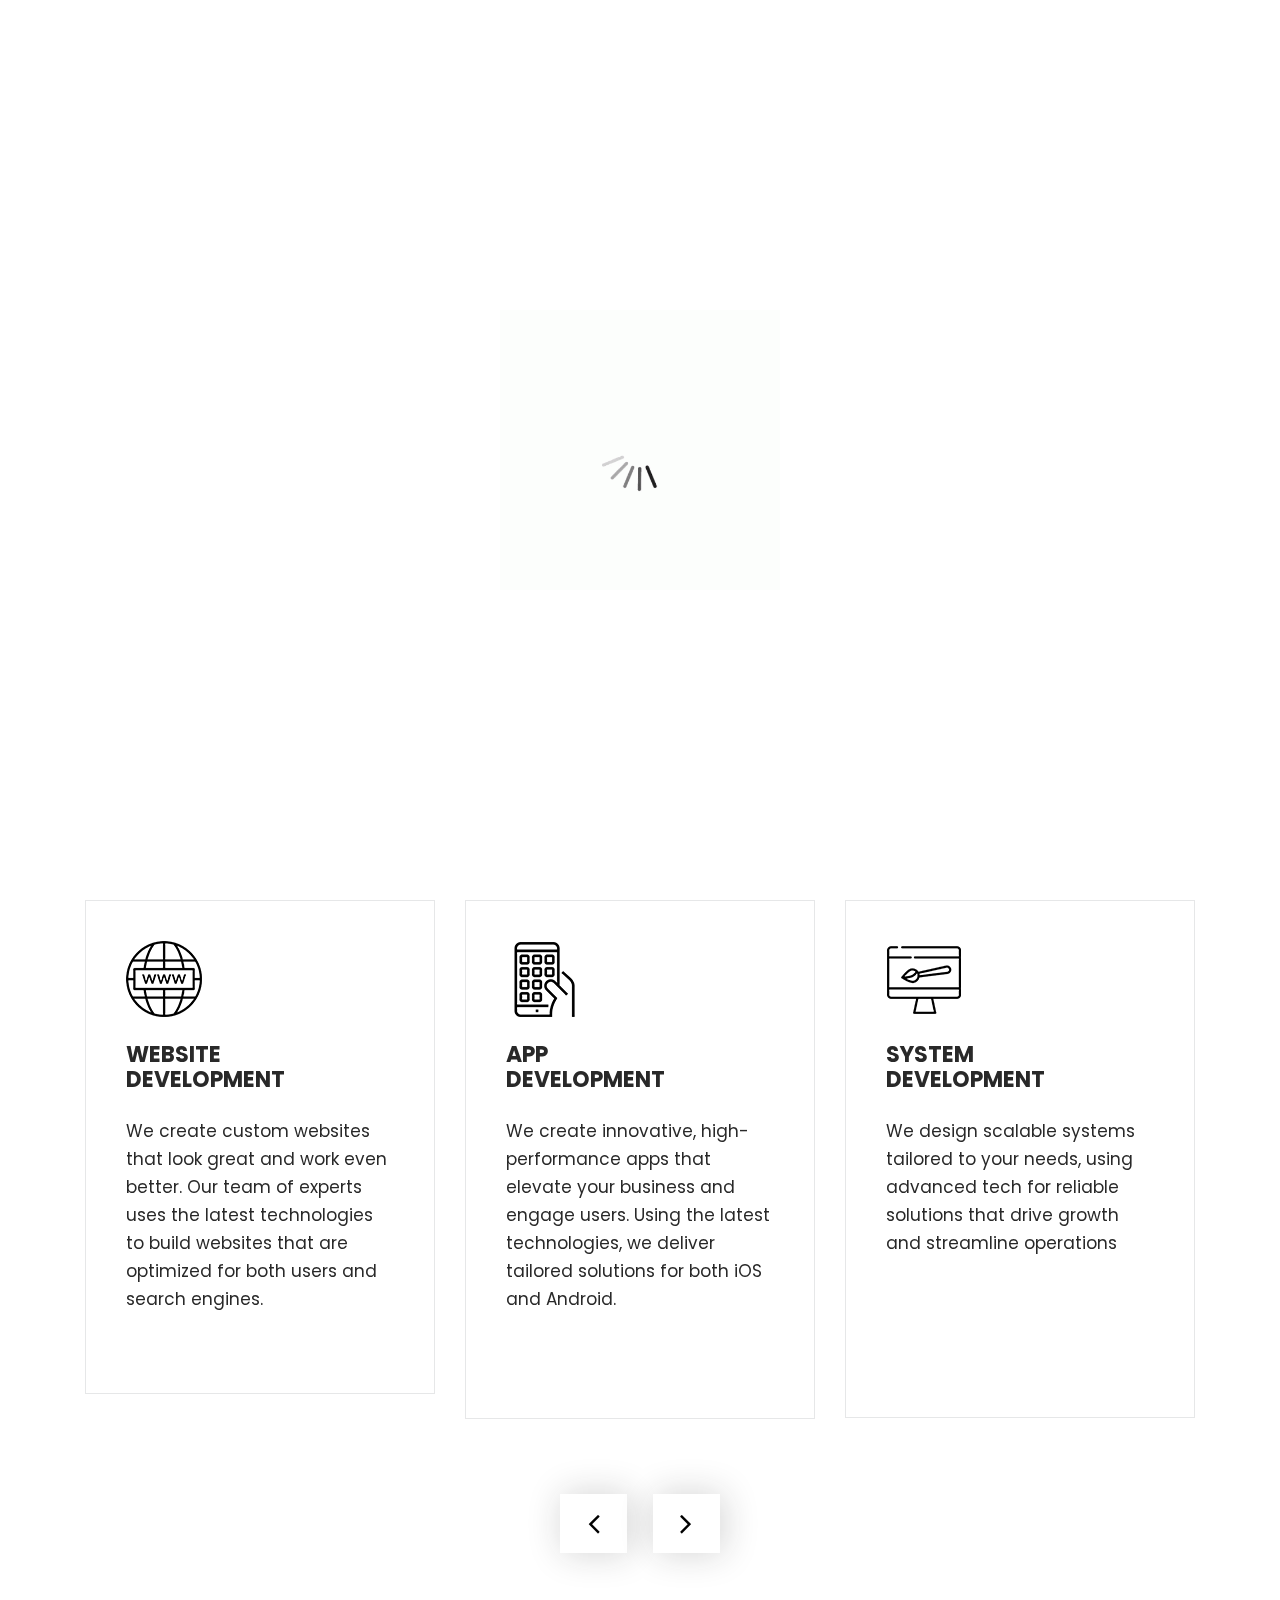
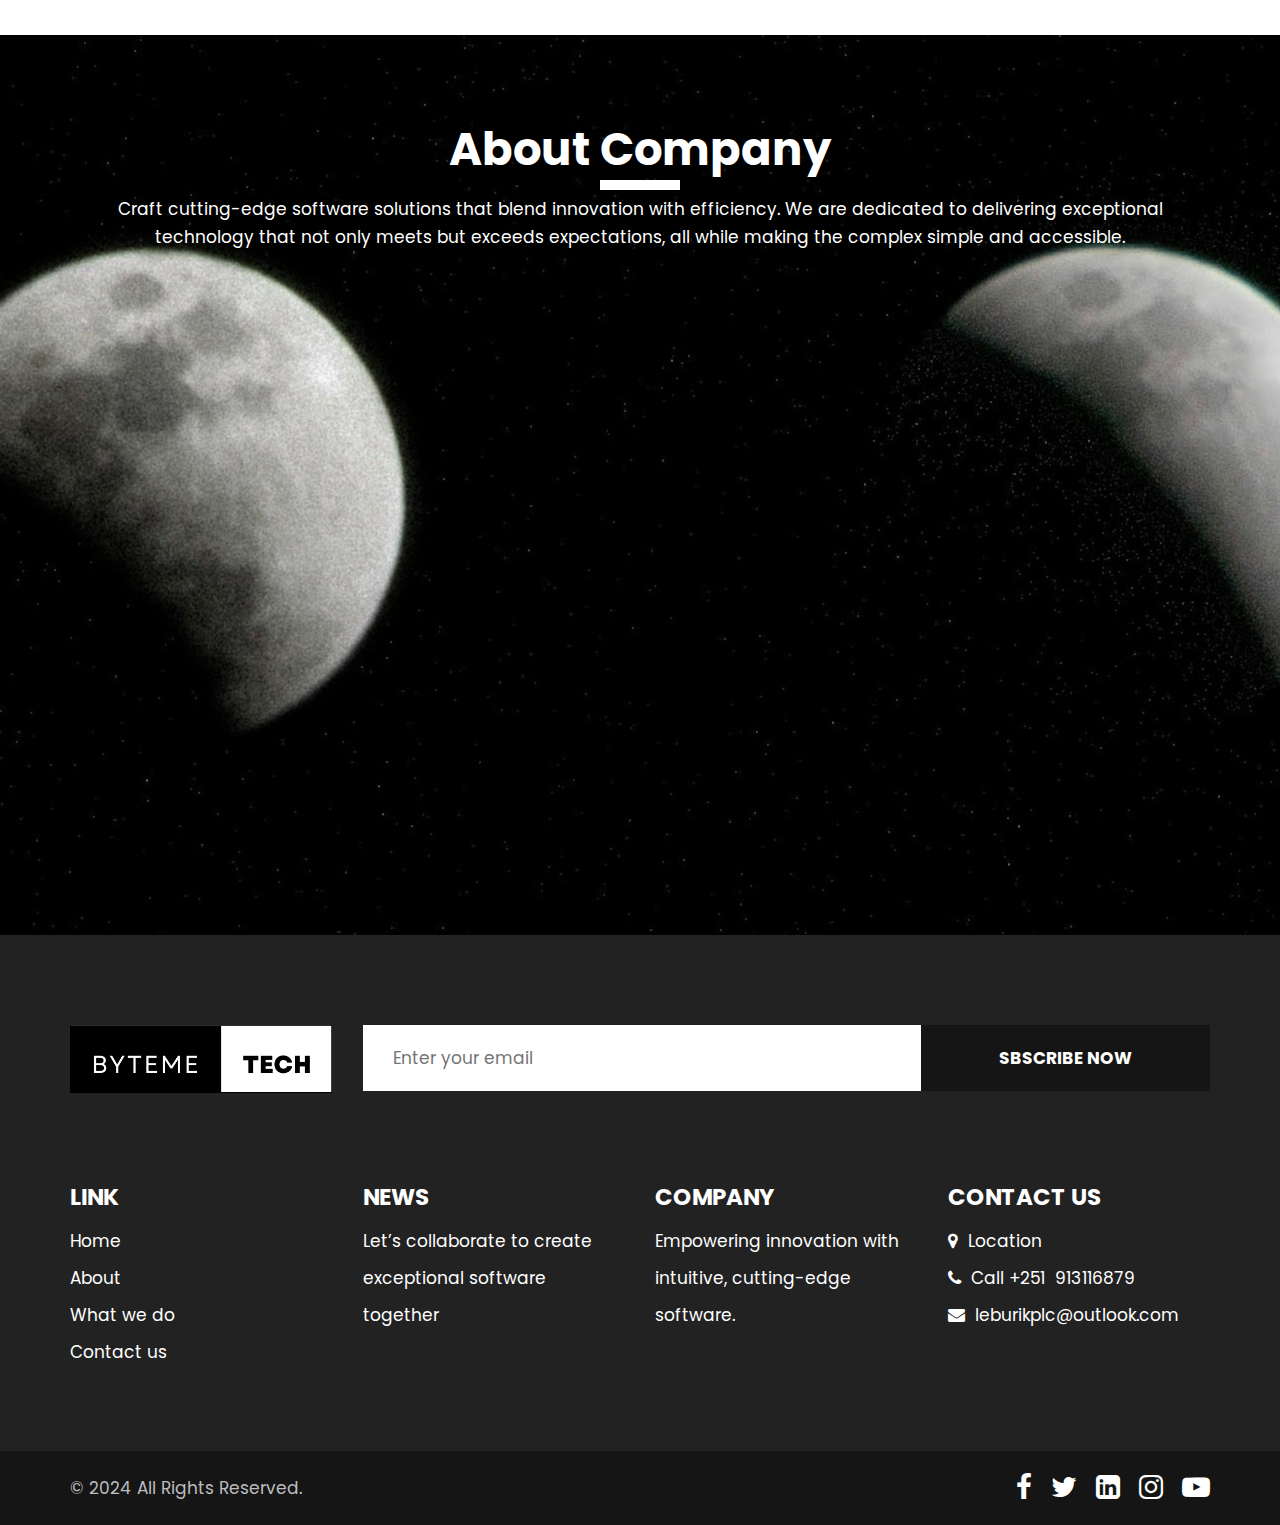
==== index.html @ c37a17d7 "first commit" ====
<!DOCTYPE html>
<html lang="en">
  <head>
    <!-- basic -->
    <meta charset="utf-8" />
    <meta http-equiv="X-UA-Compatible" content="IE=edge" />
    <!-- mobile metas -->
    <meta name="viewport" content="width=device-width, initial-scale=1" />
    <meta name="viewport" content="initial-scale=1, maximum-scale=1" />
    <!-- site metas -->
    <title>hightech</title>
    <meta name="keywords" content="" />
    <meta name="description" content="" />
    <meta name="author" content="" />
    <!-- bootstrap css -->
    <link rel="stylesheet" href="css/bootstrap.min.css" />
    <!-- style css -->
    <link rel="stylesheet" href="css/style.css" />
    <!-- responsive-->
    <link rel="stylesheet" href="css/responsive.css" />
    <!-- awesome fontfamily -->
    <link
      rel="stylesheet"
      href="https://cdnjs.cloudflare.com/ajax/libs/font-awesome/4.7.0/css/font-awesome.min.css"
    />
    <!--[if lt IE 9]>
      <script src="https://oss.maxcdn.com/html5shiv/3.7.3/html5shiv.min.js"></script>
      <script src="https://oss.maxcdn.com/respond/1.4.2/respond.min.js"></script
    ><![endif]-->
  </head>
  <!-- body -->
  <body class="main-layout">
    <!-- loader  -->
    <div class="loader_bg">
      <div class="loader"><img src="images/loading.gif" alt="" /></div>
    </div>
    <!-- end loader -->
    <!-- header -->
    <header>
      <div class="header">
        <div class="container-fluid">
          <div class="row d_flex">
            <div class="col-md-2 col-sm-3 col logo_section">
              <div class="full">
                <div class="center-desk">
                  <div class="logo">
                    <a href="index.html"
                      ><img src="images/ByteME1.png" alt="#"
                    /></a>
                  </div>
                </div>
              </div>
            </div>
            <div class="col-md-8 col-sm-9">
              <nav class="navigation navbar navbar-expand-md navbar-dark">
                <button
                  class="navbar-toggler"
                  type="button"
                  data-toggle="collapse"
                  data-target="#navbarsExample04"
                  aria-controls="navbarsExample04"
                  aria-expanded="false"
                  aria-label="Toggle navigation"
                >
                  <span class="navbar-toggler-icon"></span>
                </button>
                <div class="collapse navbar-collapse" id="navbarsExample04">
                  <ul class="navbar-nav mr-auto">
                    <li class="nav-item active">
                      <a class="nav-link" href="index.html">Home</a>
                    </li>
                    <li class="nav-item">
                      <a class="nav-link" href="about.html">About</a>
                    </li>
                    <li class="nav-item">
                      <a class="nav-link" href="we_do.html">What we do</a>
                    </li>
                    <!-- <li class="nav-item">
                      <a class="nav-link" href="portfolio.html">Portfolio </a>
                    </li> -->
                    <li class="nav-item">
                      <a class="nav-link" href="contact.html">Contact Us</a>
                    </li>
                  </ul>
                </div>
              </nav>
            </div>
            <div class="col-md-2 d_none">
              <ul class="email text_align_right">
                <li>
                  <a href="Javascript:void(0)">
                    <i
                      class="fa fa-search"
                      style="cursor: pointer"
                      aria-hidden="true"
                    >
                    </i
                  ></a>
                </li>
              </ul>
            </div>
          </div>
        </div>
      </div>
    </header>
    <!-- end header -->
    <!-- start slider section -->
    <div id="top_section" class="banner_main">
      <div class="container">
        <div class="row">
          <div class="col-md-12">
            <div id="myCarousel" class="carousel slide" data-ride="carousel">
              <ol class="carousel-indicators">
                <li
                  data-target="#myCarousel"
                  data-slide-to="0"
                  class="active"
                ></li>
                <li data-target="#myCarousel" data-slide-to="1"></li>
                <li data-target="#myCarousel" data-slide-to="2"></li>
              </ol>

              <div class="carousel-inner">
                <div class="carousel-item active">
                  <div class="container-fluid">
                    <div class="carousel-caption relative">
                      <div class="bluid">
                        <h1>Craft<br />Deploy Succeed</h1>
                        <p>
                          Unlocking Boundless Opportunities Through Cutting-Edge
                          Technology Solutions
                          <br />Empowering Businesses to Thrive in the Digital
                          Transformation Era
                        </p>
                        <a class="read_more" href="about.html">About Company </a
                        ><a class="read_more" href="contact.html">Contact </a>
                      </div>
                    </div>
                  </div>
                </div>

                <div class="carousel-item">
                  <div class="container-fluid">
                    <div class="carousel-caption relative">
                      <div class="bluid">
                        <h1>System <br />Solutions</h1>
                        <p>
                          Transform complex challenges into streamlined
                          processes
                          <br />
                        </p>
                        <a class="read_more" href="about.html">About Company </a
                        ><a class="read_more" href="contact.html">Contact </a>
                      </div>
                    </div>
                  </div>
                </div>

                <div class="carousel-item">
                  <div class="container-fluid">
                    <div class="carousel-caption relative">
                      <div class="bluid">
                        <h1>Innovative <br />Tech Experience</h1>
                        <p>
                          Redefines the boundaries of technology with
                          <br />
                          Innovative Tech Experience
                        </p>
                        <a class="read_more" href="about.html">About Company </a
                        ><a class="read_more" href="contact.html">Contact </a>
                      </div>
                    </div>
                  </div>
                </div>
              </div>

              <a
                class="carousel-control-prev"
                href="#myCarousel"
                role="button"
                data-slide="prev"
              >
                <i class="fa fa-angle-left" aria-hidden="true"></i>
                <span class="sr-only">Previous</span>
              </a>
              <a
                class="carousel-control-next"
                href="#myCarousel"
                role="button"
                data-slide="next"
              >
                <i class="fa fa-angle-right" aria-hidden="true"></i>
                <span class="sr-only">Next</span>
              </a>
            </div>
          </div>
        </div>
      </div>
    </div>
    <!-- end slider section -->
    <!-- we_do -->
    <div class="we_do">
      <div class="container">
        <div class="row">
          <div class="col-md-12">
            <div class="titlepage text_align_center">
              <h2>What we do</h2>
            </div>
          </div>
        </div>
        <div class="row">
          <div class="col-md-12">
            <div id="we1" class="carousel slide" data-ride="carousel">
              <ol class="carousel-indicators">
                <li data-target="#we1" data-slide-to="0" class="active"></li>
                <li data-target="#we1" data-slide-to="1"></li>
                <li data-target="#we1" data-slide-to="2"></li>
              </ol>
              <div class="carousel-inner">
                <div class="carousel-item active">
                  <div class="container-fluid">
                    <div class="carousel-caption we1_do">
                      <div class="row">
                        <div class="col-md-4">
                          <div id="bo_ho" class="we_box text_align_left">
                            <i><img src="images/we1.png" alt="#" /></i>
                            <h3>website <br />development</h3>
                            <p>
                              We create custom websites that look great and work
                              even better. Our team of experts uses the latest
                              technologies to build websites that are optimized
                              for both users and search engines.
                            </p>
                          </div>
                        </div>
                        <div class="col-md-4">
                          <div id="bo_ho" class="we_box text_align_left">
                            <i><img src="images/we2.png" alt="#" /></i>
                            <h3>App <br />development</h3>
                            <p style="margin-bottom: 25px">
                              We create innovative, high-performance apps that
                              elevate your business and engage users. Using the
                              latest technologies, we deliver tailored solutions
                              for both iOS and Android.
                            </p>
                          </div>
                        </div>
                        <div class="col-md-4">
                          <div id="bo_ho" class="we_box text_align_left">
                            <i><img src="images/we3.png" alt="#" /></i>
                            <h3>System <br />development</h3>
                            <p style="margin-bottom: 80px">
                              We design scalable systems tailored to your needs,
                              using advanced tech for reliable solutions that
                              drive growth and streamline operations
                            </p>
                          </div>
                        </div>
                      </div>
                    </div>
                  </div>
                </div>
                <div class="carousel-item">
                  <div class="container-fluid">
                    <div class="carousel-caption we1_do">
                      <div class="row">
                        <div class="col-md-4">
                          <div id="bo_ho" class="we_box text_align_left">
                            <i><img src="images/we1.png" alt="#" /></i>
                            <h3>website <br />development</h3>
                            <p>
                              We create custom websites that look great and work
                              even better. Our team of experts uses the latest
                              technologies to build websites that are optimized
                              for both users and search engines.
                            </p>
                          </div>
                        </div>
                        <div class="col-md-4">
                          <div id="bo_ho" class="we_box text_align_left">
                            <i><img src="images/we2.png" alt="#" /></i>
                            <h3>App <br />development</h3>
                            <p style="margin-bottom: 25px">
                              We create innovative, high-performance apps that
                              elevate your business and engage users. Using the
                              latest technologies, we deliver tailored solutions
                              for both iOS and Android.
                            </p>
                          </div>
                        </div>
                        <div class="col-md-4">
                          <div id="bo_ho" class="we_box text_align_left">
                            <i><img src="images/we3.png" alt="#" /></i>
                            <h3>System <br />development</h3>
                            <p style="margin-bottom: 80px">
                              We design scalable systems tailored to your needs,
                              using advanced tech for reliable solutions that
                              drive growth and streamline operations
                            </p>
                          </div>
                        </div>
                      </div>
                    </div>
                  </div>
                </div>
              </div>
              <a
                class="carousel-control-prev"
                href="#we1"
                role="button"
                data-slide="prev"
              >
                <i class="fa fa-angle-left" aria-hidden="true"></i>
                <span class="sr-only">Previous</span>
              </a>
              <a
                class="carousel-control-next"
                href="#we1"
                role="button"
                data-slide="next"
              >
                <i class="fa fa-angle-right" aria-hidden="true"></i>
                <span class="sr-only">Next</span>
              </a>
            </div>
          </div>
        </div>
      </div>
    </div>
    <!-- end we_do -->
    <!-- about -->
    <div class="about">
      <div class="container">
        <div class="row">
          <div class="col-md-12">
            <div class="titlepage text_align_center">
              <h2>About Company</h2>
              <p>
                Craft cutting-edge software solutions that blend innovation with
                efficiency. We are dedicated to delivering exceptional
                technology that not only meets but exceeds expectations, all
                while making the complex simple and accessible.
              </p>
            </div>
          </div>
        </div>
      </div>
    </div>
    <!-- end about -->

    <!-- portfolio -->
    <!-- end portfolio -->

    <!-- footer -->
    <footer>
      <div class="footer">
        <div class="container">
          <div class="row">
            <div class="col-md-3">
              <a class="logo_footer" href="index.html"
                ><img src="images/ByteME 2.1.png" alt="#"
              /></a>
            </div>
            <div class="col-md-9">
              <form class="newslatter_form">
                <input
                  class="ente"
                  placeholder="Enter your email"
                  type="text"
                  name="Enter your email"
                />
                <button class="subs_btn">Sbscribe Now</button>
              </form>
            </div>
            <div class="col-md-3 col-sm-6">
              <div class="Informa helpful">
                <h3>Link</h3>
                <ul>
                  <li><a href="index.html">Home</a></li>
                  <li><a href="about.html">About</a></li>
                  <li><a href="we_do.html">What we do</a></li>
                  <!-- <li><a href="portfolio.html">Portfolio</a></li> -->
                  <li><a href="contact.html">Contact us</a></li>
                </ul>
              </div>
            </div>
            <div class="col-md-3 col-sm-6">
              <div class="Informa">
                <h3>News</h3>
                <ul>
                  <li>Let’s collaborate to create</li>
                  <li>exceptional software together</li>
                </ul>
              </div>
            </div>
            <div class="col-md-3 col-sm-6">
              <div class="Informa">
                <h3>company</h3>
                <ul>
                  <li>Empowering innovation with</li>
                  <li>intuitive, cutting-edge software.</li>
                </ul>
              </div>
            </div>
            <div class="col-md-3 col-sm-6">
              <div class="Informa conta">
                <h3>contact Us</h3>
                <ul>
                  <li>
                    <a href="Javascript:void(0)">
                      <i class="fa fa-map-marker" aria-hidden="true"></i>
                      Location
                    </a>
                  </li>
                  <li>
                    <a href="Javascript:void(0)"
                      ><i class="fa fa-phone" aria-hidden="true"></i> Call
                      +251&nbsp; 913116879
                    </a>
                  </li>
                  <li>
                    <a href="Javascript:void(0)">
                      <i class="fa fa-envelope" aria-hidden="true"></i>
                      leburikplc@outlook.com
                    </a>
                  </li>
                </ul>
              </div>
            </div>
          </div>
        </div>
        <div class="copyright text_align_left">
          <div class="container">
            <div class="row d_flex">
              <div class="col-md-6">
                <p>© 2024 All Rights Reserved.</p>
              </div>
              <div class="col-md-6">
                <ul class="social_icon text_align_center">
                  <li>
                    <a href="Javascript:void(0)"
                      ><i class="fa fa-facebook-f"></i
                    ></a>
                  </li>
                  <li>
                    <a href="Javascript:void(0)"
                      ><i class="fa fa-twitter"></i
                    ></a>
                  </li>
                  <li>
                    <a href="Javascript:void(0)"
                      ><i class="fa fa-linkedin-square" aria-hidden="true"></i
                    ></a>
                  </li>
                  <li>
                    <a href="Javascript:void(0)"
                      ><i class="fa fa-instagram" aria-hidden="true"></i
                    ></a>
                  </li>
                  <li>
                    <a href="Javascript:void(0)"
                      ><i class="fa fa-youtube-play" aria-hidden="true"></i
                    ></a>
                  </li>
                </ul>
              </div>
            </div>
          </div>
        </div>
      </div>
    </footer>
    <!-- end footer -->
    <!-- end footer -->
    <!-- Javascript files-->
    <script src="js/jquery.min.js"></script>
    <script src="js/bootstrap.bundle.min.js"></script>
    <script src="js/jquery-3.0.0.min.js"></script>
    <script src="js/custom.js"></script>
  </body>
</html>
---- css/style.css ----
/*--------------------------------------------------------------------- 
File Name: style.css 
---------------------------------------------------------------------*/


/*--------------------------------------------------------------------- 
import Fonts 
---------------------------------------------------------------------*/

@import url('https://fonts.googleapis.com/css?family=Rajdhani:300,400,500,600,700');
@import url('https://fonts.googleapis.com/css?family=Poppins:100,100i,200,200i,300,300i,400,400i,500,500i,600,600i,700,700i,800,800i,900,900i');
@import url('https://fonts.googleapis.com/css?family=Raleway:100,100i,200,200i,300,300i,400,400i,500,500i,600,600i,700,700i,800,800i,900,900i');
@import url('https://fonts.googleapis.com/css?family=Open+Sans:400,600,600i,700,700i,800,800i&display=swap');

/*--------------------------------------------------------------------- import Files ---------------------------------------------------------------------*/

@import url(font-awesome.min.css);
@import url(owl.carousel.min.css);

/*--------------------------------------------------------------------- 
basic 
---------------------------------------------------------------------*/

body {
     color: #666666;
     font-size: 14px;
     font-family: 'Poppins', sans-serif;
     line-height: 1.80857;
     font-weight: normal;
}

a {
     color: #1f1f1f;
     text-decoration: none !important;
     outline: none !important;
     -webkit-transition: all .3s ease-in-out;
     -moz-transition: all .3s ease-in-out;
     -ms-transition: all .3s ease-in-out;
     -o-transition: all .3s ease-in-out;
     transition: all .3s ease-in-out;
}

h1,
h2,
h3,
h4,
h5,
h6 {
     letter-spacing: 0;
     font-weight: normal;
     position: relative;
     padding: 0;
     font-weight: normal;
     line-height: normal;
     color: #111111;
     margin: 0
}

h1 {
     font-size: 24px
}

h2 {
     font-size: 22px
}

h3 {
     font-size: 18px
}

h4 {
     font-size: 16px
}

h5 {
     font-size: 14px
}

h6 {
     font-size: 13px
}

*,
*::after,
*::before {
     -webkit-box-sizing: border-box;
     -moz-box-sizing: border-box;
     box-sizing: border-box;
}

h1 a,
h2 a,
h3 a,
h4 a,
h5 a,
h6 a {
     color: #212121;
     text-decoration: none!important;
     opacity: 1
}

button:focus {
     outline: none;
}

ul,
li,
ol {
     margin: 0px;
     padding: 0px;
     list-style: none;
}

p {
     margin: 0px;
     padding: 0;
     font-weight: 400;
     font-size: 17px;
     line-height: 28px;
}

a {
     color: #222222;
     text-decoration: none;
     outline: none !important;
}

a,
.btn {
     text-decoration: none !important;
     outline: none !important;
     -webkit-transition: all .3s ease-in-out;
     -moz-transition: all .3s ease-in-out;
     -ms-transition: all .3s ease-in-out;
     -o-transition: all .3s ease-in-out;
     transition: all .3s ease-in-out;
}

img {
     max-width: 100%;
     height: auto;
}

 :focus {
     outline: 0;
}

.btn-custom {
     margin-top: 20px;
     background-color: transparent !important;
     border: 2px solid #ddd;
     padding: 12px 40px;
     font-size: 16px;
}

.lead {
     font-size: 18px;
     line-height: 30px;
     color: #767676;
     margin: 0;
     padding: 0;
}

.form-control:focus {
     border-color: #ffffff !important;
     box-shadow: 0 0 0 .2rem rgba(255, 255, 255, .25);
}

.navbar-form input {
     border: none !important;
}

.badge {
     font-weight: 500;
}

blockquote {
     margin: 20px 0 20px;
     padding: 30px;
}

button {
     border: 0;
     margin: 0;
     padding: 0;
     cursor: pointer;
}

.full {
     width: 100%;
     float: left;
     margin: 0;
     padding: 0;
}

.titlepage {
     padding-bottom: 60px;
}

.titlepage::before {
     content: "";
     position: absolute;
     border: #fff solid 5px;
     border-width: 5px;
     width: 80px;
     z-index: 999;
     margin: 0 auto;
     left: 0;
     right: 0;
     top: 55px;
}

.titlepage h2 {
     font-size: 45px;
     font-weight: bold;
     line-height: 50px;
     color: #323232;
}

.read_more {
     display: inline-block;
     background: #6dcff6;
     color: #fff;
     max-width: 215px;
     height: 61px;
     line-height: 61px;
     width: 100%;
     font-size: 17px;
     text-align: center;
     font-weight: 500;
     transition: ease-in all 0.5s;
}

.read_more:hover {
     background: #0e0b01;
     color: #fff;
     transition: ease-in all 0.5s;
}

.img_responsive {
     max-width: 100%;
}

.text_align_center {
     text-align: center;
}

.text_align_left {
     text-align: left;
}

.text_align_right {
     text-align: right;
}

.d_flex {
     display: flex;
     align-items: center;
     flex-wrap: wrap;
}

.container {
     max-width: 1170px;
}


/*---------------------------- 
loader  
----------------------------*/

.loader_bg {
     position: fixed;
     z-index: 9999999;
     background: #fff;
     width: 100%;
     height: 100%;
}

.loader {
     height: 100%;
     width: 100%;
     position: absolute;
     left: 0;
     top: 0;
     display: flex;
     justify-content: center;
     align-items: center;
}

.loader img {
     width: 280px;
}


/*--------------------------------------------------------------------- 
header 
---------------------------------------------------------------------*/

.header {
     width: 100%;
     background: rgba(39, 43, 44, 0.87);
     height: 106px;
     padding: 37px 30px;
     position: absolute;
     z-index: 999;
     box-shadow: 3px 0 13px rgba(30, 30, 30, 0.90);
}


/*--------------------------------------------------------------------- 
menu section
---------------------------------------------------------------------*/

.navigation.navbar {
     float: right;
     padding: 0;
}

.navigation.navbar-dark .navbar-nav .nav-link {
     padding: 0px 30px;
     color: #fff;
     font-size: 17px;
     line-height: 20px;
     font-weight: 400;
}

.navigation.navbar-dark .navbar-nav .nav-link:focus,
.navigation.navbar-dark .navbar-nav .nav-link:hover {
     color: #fff;
}

.navigation.navbar-dark .navbar-nav .active>.nav-link,
.navigation.navbar-dark .navbar-nav .nav-link.active,
.navigation.navbar-dark .navbar-nav .nav-link.show,
.navigation.navbar-dark .navbar-nav .show>.nav-link {
     color: #fff;
}

.di_no {
     display: none;
}

ul.email {
     padding-top: 1px;
     display: flex;
     align-items: center;
     justify-content: flex-end;
     flex-wrap: wrap;
}

ul.email li {
     padding: 0px 35px;
}

ul.email li:nth-child(2) {
     padding-right: 0;
}

ul.email li a {
     font-size: 17px;
     color: #fff;
}

ul.email li i {
     color: #fff;
     font-size: 19px;
}


/** banner_main **/

#top_section {
     background-image: url('../images/landing.jpg');
     background-size: cover;
     background-repeat: no-repeat;
     padding-top: 120px;
     position: relative;
     height: 100vh;
     background-position: center;
}

#myCarousel .carousel-indicators {
     bottom: -50px;
     margin-left: 11px;
     right: inherit;
}

#myCarousel .carousel-indicators .active {
     background: #0e0b01;
}

#myCarousel .carousel-indicators li {
     cursor: pointer;
     background: #fff;
     border-radius: 40px;
     width: 22px;
     height: 22px;
}

#myCarousel a.carousel-control-next,
#myCarousel a.carousel-control-prev {
     display: none;
}

.relative {
     position: inherit;
     bottom: 0;
     padding: 0;
}

.bluid {
     margin-top: 10px;
     font-family: 'Open Sans', sans-serif;
     text-align: left;
}

.banner_main .bluid h1 {
     color: #fff;
     font-size: 100px;
     line-height: 110px;
     font-weight: bold;
     padding-bottom: 25px;
}

.banner_main .bluid p {
     color: #fff;
     line-height: 25px;
     font-weight: 500;
     padding-bottom: 50px;
     font-size: 17px;
}

.banner_main .bluid .read_more {
     margin-right: 8px;
     background: #fff;
     color: #000;
}

.banner_main .bluid .read_more:hover {
     color: #fff;
     background: #0e0b01;
}


/** we_do **/

.we_do {
     background: #fff;
     padding: 90px 0 190px 0;
}

.we_do .titlepage::before {
     border: #2e2f34 solid 5px;
}

.we1_do {
     position: inherit;
     padding: 0;
}

#bo_ho:hover {
     border: #292a2c solid 1px;
     transition: ease-in all 0.5s;
}

.we_box {
     border: #e6e7e8 solid 1px;
     transition: ease-in all 0.5s;
     padding: 40px;
     margin-bottom: 26px;
}

.we_box h3 {
     color: #292929;
     font-size: 22px;
     font-weight: bold;
     line-height: 25px;
     text-transform: uppercase;
     padding-top: 25px;
}

.we_box h3 img {
     float: right;
}

.we_box p {
     color: #292929;
     padding-top: 25px;
     display: block;
     padding-bottom: 40px;
}

.we_box .read_more {
     max-width: 131px;
     height: 41px;
     line-height: 41px;
     margin: 0 auto;
     display: block;
     margin-right: 0;
     background: #464646;
}

#we1 .carousel-indicators {
     display: none;
}

#we1 a.carousel-control-next,
#we1 a.carousel-control-prev {
     background: #ffffff;
     width: 67px;
     height: 59px;
     top: 109%;
     opacity: 1;
     font-size: 33px;
     color: #000000;
     box-shadow: 3px 0 36px rgba(30, 30, 30, 0.2);
}

#we1 a.carousel-control-prev {
     left: 43%;
}

#we1 a.carousel-control-next {
     right: 43%;
}

#we1 a.carousel-control-next:focus,
#we1 a.carousel-control-next:hover,
#we1 a.carousel-control-prev:focus,
#we1 a.carousel-control-prev:hover {
     background: #464646;
     color: #fff;
     opacity: 1;
}


/** end we_do **/


/** about **/

.about {
     background: url(../images/about_bg1.jpg);
     background-position: center;
     background-repeat: no-repeat;
     height: 100vh;
     padding: 90px 0;
}

.about .titlepage::before {
     border: #fff solid 5px;
}

.about .titlepage {
     padding-bottom: 0;
     margin-bottom: 0px;
}

.about .titlepage h2 {
     color: #fff;
}

.about .titlepage p {
     line-height: 28px;
     padding-top: 20px;
     color: #fff;
     font-size: 17px;
}


/** end about **/


/** portfolio **/

.portfolio {
     padding-top: 90px;
     padding-bottom: 90px;
     background: #fff;
}

.portfolio .titlepage::before {
     right: inherit;
     border: #2e2f34 solid 5px;
     left: 15px;
}

.portfolio_main {
     margin-bottom: 30px;
     transition: ease-in all 0.5s;
}

.portfolio_main figure {
     margin: 0;
     position: relative;
     overflow: hidden;
}

#ho_nf:hover {
     box-shadow: 3px 0 20px rgba(30, 30, 30, 0.31);
     transition: ease-in all 0.5s;
}

#ho_nf:hover .portfolio_text {
     height: 240px;
     transition: ease-in all 0.5s;
     padding: 40px 40px;
}

#ho_nf:hover .li_icon {
     margin-top: -65px;
     transition: ease-in all 0.7s;
}

.portfolio_text {
     cursor: pointer;
     position: absolute;
     transition: ease-in all 0.5s;
     bottom: 0;
     height: 0;
     background: #fff;
     overflow: initial;
}

.li_icon {
     display: flex;
     transition: ease-in all 0.7s;
     z-index: 99999999999999999999999;
     position: absolute;
}

.li_icon a {
     background: #fff;
     width: 60px;
     height: 60px;
     border-radius: 50px;
     display: flex;
     align-items: center;
     justify-content: center;
     color: #3a404e;
     box-shadow: 3px 0 9px rgba(30, 30, 30, 0.09);
}

.li_icon a:hover {
     background: #0f1012;
     color: #fff;
}

.portfolio_text h3 {
     color: #0c0c0d;
     font-size: 24px;
     line-height: 30px;
     font-weight: bold;
     padding-bottom: 15px;
}

.portfolio_text p {
     color: #031330;
     font-size: 17px;
     line-height: 30px;
     padding-bottom: 15px;
}

.portfolio .read_more {
     margin: 0 auto;
     display: block;
     background: #252525;
     margin-top: 30px;
}

.portfolio .read_more:hover {
     background: #464646c7;
}


/* end portfolio */


/* chose */

.chose {
     padding: 90px 0 60px 0;
     background: #323232;
}

.chose .titlepage::before {
     right: inherit;
     left: 15px;
}

.chose .titlepage h2 {
     color: #fff;
}

.chose.chose .titlepage p {
     color: #fff;
     padding-top: 15px;
}

.chose_box {
     margin-bottom: 30px;
}

.chose_box h3 {
     padding-top: 20px;
     color: #fff;
     font-weight: bold;
     font-size: 30px;
     line-height: 35px;
}

.chose_box strong {
     display: block;
     color: #fff;
     font-weight: bold;
     font-size: 48px;
     line-height: 60px;
     padding-bottom: 30px;
}

.chose_box .read_more {
     background: #fff;
     color: #323232;
     max-width: 176px;
     line-height: 47px;
     height: 47px;
}

.chose_box .read_more:hover {
     background: #0e0b01;
     color: #fff;
}


/** end chose **/


/** contact section **/

.contact {
     background: #fefeff;
     padding: 90px 0;
}

.contact .titlepage::before {
     right: inherit;
     border: #2e2f34 solid 5px;
     left: 15px;
}

.main_form .contactus {
     border: #d2d2d3 solid 1px;
     padding: 0 15px;
     margin-bottom: 25px;
     width: 100%;
     height: 71px;
     background: #fff;
     color: #888888;
     font-size: 16px;
     font-weight: normal;
}

.main_form .textarea {
     border: #d2d2d3 solid 1px;
     margin-bottom: 25px;
     width: 100%;
     background: #fff;
     color: #888888;
     font-size: 18px;
     font-weight: normal;
     padding: 57px 15px 0 15px;
     border-radius: 0;
     height: 150px;
}

.main_form .send_btn {
     font-size: 17px;
     transition: ease-in all 0.5s;
     background-color: #323232;
     text-transform: uppercase;
     color: #fff;
     padding: 25px 0px;
     max-width: 252px;
     width: 100%;
     display: block;
     margin-top: 10px !important;
     font-weight: bold;
}

.main_form .send_btn:hover {
     background-color: #464646c7;
     transition: ease-in all 0.5s;
     color: #fff;
}

#request *::placeholder {
     color: #888888;
     opacity: 1;
}


/** end contact section **/


/** testimonial **/

.posi_in {
     position: inherit;
     padding: 0;
}

.clientsl_text {
     margin-top: 90px;
     box-shadow: 0px 0 11px rgba(30, 30, 30, 0.07);
     padding: 40px;
     margin-bottom: 26px;
}

.clientsl_text i img {
     margin-top: -89px;
     display: block;
     margin-right: 20px;
     float: left;
}

.clientsl_text h3 {
     margin-top: -11px;
     color: #000b0a;
     font-size: 23px;
     font-weight: bold;
     line-height: 20px;
     text-align: left;
}

.clientsl_text h3 img {
     float: right;
}

.clientsl_text p {
     color: #757575;
     padding-top: 62px;
     display: block;
}

#clientsl .carousel-indicators {
     display: none;
}

#clientsl a.carousel-control-next,
#clientsl a.carousel-control-prev {
     background: #ffffff;
     width: 67px;
     height: 59px;
     top: 105%;
     opacity: 1;
     font-size: 33px;
     color: #000000;
     box-shadow: 3px 0 36px rgba(30, 30, 30, 0.2);
}

#clientsl a.carousel-control-prev {
     left: 37%;
}

#clientsl a.carousel-control-next {
     right: 37%;
}

#clientsl a.carousel-control-next:focus,
#clientsl a.carousel-control-next:hover,
#clientsl a.carousel-control-prev:focus,
#clientsl a.carousel-control-prev:hover {
     background: #252525;
     color: #fff;
     opacity: 1;
}


/** end testimonial **/


/** footer **/

.footer {
     background: #222222;
     padding-top: 90px
}

.newslatter_form {
     display: flex;
     align-items: center;
     margin-bottom: 70px;
}

.ente {
     color: #000;
     border: inherit;
     padding: 0 30px;
     height: 66px;
     width: 100%;
     font-size: 17px;
}

.subs_btn {
     max-width: 289px;
     display: inline-block;
     background: #151515;
     height: 66px;
     width: 100%;
     color: #fff;
     font-size: 17px;
     text-transform: uppercase;
     font-weight: bold;
     transition: ease-in all 0.5s;
}

.subs_btn:hover {
     background: #fff;
     color: #151515;
     transition: ease-in all 0.5s;
}

.Informa h3 {
     color: #ffffff;
     font-size: 23px;
     font-weight: bold;
     line-height: 21px;
     margin-bottom: 15px;
     margin-top: 26px;
     text-transform: uppercase;
}

.Informa li {
     font-size: 17px;
     line-height: 37px;
     color: #ffffff;
}

.Informa li a:hover {
     color: #bdbdbe;
}

.helpful ul li a {
     color: #fff;
     font-size: 17px;
     line-height: 30px;
}

.helpful ul li a:hover {
     color: #bdbdbe;
}

ul.social_icon {
     float: right;
}

ul.social_icon li {
     display: inline-block;
     padding-right: 15px;
}

ul.social_icon li:last-child {
     padding-right: 0;
}

ul.social_icon li a {
     color: #fff;
     display: inline-block;
     text-align: center;
     line-height: 33px;
     font-size: 28px;
     font-weight: bold;
}

ul.social_icon li a:hover {
     color: #bdbdbe;
     transform: rotate(360deg);
     transition: ease-in all 0.7s;
}

.conta ul li a {
     color: #ffffff;
}

.conta ul li a i {
     padding-right: 5px;
}

.copyright {
     background: #151515;
     margin-top: 80px;
     padding: 20px 0px;
}

.copyright p {
     color: #bdbdbe;
     font-weight: 400;
}

.copyright a {
     color: #bdbdbe;
}

.copyright a:hover {
     color: #fff;
}


/** end footer **/


/*- - ener page css--*/

.inner_page .header {
     box-shadow: 0 -3px 20px 0px #717171;
     position: inherit;
   
}

.inner_page .about {
     margin: 90px 0;
}
---- css/responsive.css ----
/*--------------------------------------------------------------------- 
File Name: responsive.css 
---------------------------------------------------------------------*/

@media (min-width: 1200px) and (max-width: 1320px) {
    ul.email li {
        padding: 0px 31px;
    }
     #top_section {
        height: 700px;
    }
}

@media (min-width: 992px) and (max-width: 1199px) {
    .navigation.navbar-dark .navbar-nav .nav-link {
        padding: 0px 21px;
    }
    ul.email li {
        padding: 0px 19px;
    }
    #top_section {
        padding-top: 164px;
        height: 700px;
    }
    #we1 a.carousel-control-prev {
        left: 42%;
    }
    #clientsl a.carousel-control-prev {
        left: 33%;
    }
}

@media (min-width: 768px) and (max-width: 991px) {
    .navigation.navbar-dark .navbar-nav .nav-link {
        padding: 0px 7px;
    }
    ul.email li {
        padding: 0px 8px;
    }
    #top_section {
        padding-top: 150px;
        height: 600px;
    }
    .banner_main .bluid h1 {
        font-size: 62px;
        line-height: 71px;
    }
    .titlepage h2 {
        font-size: 37px;
        line-height: 41px;
    }
    #we1 a.carousel-control-prev {
        left: 38%;
    }
    .we_box {
        padding: 15px;
    }
    .clientsl_text {
        padding: 25px;
    }
    #clientsl a.carousel-control-next,
    #clientsl a.carousel-control-prev {
        top: 98%;
    }
    #clientsl a.carousel-control-prev {
        left: 34%;
    }
    #clientsl a.carousel-control-next {
        right: 26%;
    }
    .Informa li {
        font-size: 14px;
        line-height: 30px;
    }
}

@media (min-width: 576px) and (max-width: 767px) {
    #top_section {
        padding-top: 150px;
        height: 700px;
    }
    .d_none {
        display: none;
    }
    .logo {
        text-align: left;
        display: block;
    }
    .banner_main .bluid h1 {
        font-size: 84px;
        line-height: 109px;
    }
    #we1 a.carousel-control-next,
    #we1 a.carousel-control-prev {
        top: 103%;
    }
    #we1 a.carousel-control-prev {
        left: 37%;
    }
    #we1 a.carousel-control-next {
        right: 37%;
    }
    .main_form .send_btn {
        margin-bottom: 40px;
    }
    .newslatter_form {
        margin-top: 50px;
    }
    .navigation.navbar {
        float: right;
        display: inherit !important;
        padding: 0;
        width: 100%;
    }
    .navigation .navbar-collapse {
        background: #2b2b2b;
        padding: 20px;
        margin-top: 66px;
        position: absolute;
        width: 100%;
        z-index: 999;
    }
    .navigation.navbar-dark .navbar-nav .nav-link {
        padding: 10px 0;
        color: #fff;
        text-align: left;
    }
    .navigation.navbar-dark .navbar-toggler {
        border: inherit;
        float: right;
        padding: 0;
        width: 100%;
        outline: inherit;
        margin-top: 0px;
    }
    .navigation.navbar-dark .navbar-toggler-icon {
        background: url(../images/menu_btn.png);
        background-repeat: no-repeat;
        width: 48px;
        float: right;
    }
}

@media (max-width: 575px) {
    .header {
        padding: 37px 0px;
    }
    .d_none {
        display: none !important;
    }
    .logo {
        display: block;
        float: left;
    }
    .bluid {
        margin-top: 23px
    }
    .banner_main .bluid h1 {
        font-size: 50px;
        line-height: 59px;
    }
    #top_section {
        height: 678px;
    }
    .banner_main .bluid .read_more {
        margin-right: 0px;
        margin-bottom: 10px;
    }
    #we1 a.carousel-control-next {
        right: 26%;
    }
    #we1 a.carousel-control-prev {
        left: 25%;
    }
    #we1 a.carousel-control-next,
    #we1 a.carousel-control-prev {
        top: 101%;
    }
    .titlepage h2 {
        font-size: 24px;
        line-height: 54px;
    }
    #ho_nf:hover .portfolio_text {
        height: 135px;
        padding: 29px 14px;
    }
    .portfolio_text p {
        font-size: 12px;
        line-height: 18px;
    }
    .main_form .send_btn {
        margin-bottom: 40px;
    }
    #clientsl a.carousel-control-next,
    #clientsl a.carousel-control-prev {
        top: 100%;
    }
    #clientsl a.carousel-control-next {
        right: 25%;
    }
    #clientsl a.carousel-control-prev {
        left: 25%;
    }
    .clientsl_text i img {
        float: inherit;
    }
    .clientsl_text h3 {
        margin-top: 11px;
    }
    .newslatter_form {
        display: inherit;
        margin-top: 40px;
    }
    .subs_btn {
        margin-left: 0;
        max-width: 223px;
        margin-top: 30px;
    }
    .copyright p {
        text-align: center;
    }
    ul.social_icon {
        float: inherit;
        margin-top: 20px;
    }
    .navigation.navbar {
        float: right;
        display: inherit !important;
        padding: 0;
        width: 100%;
        margin-top: -27px;
    }
    .navigation .navbar-collapse {
        background: #2b2b2b;
        padding: 20px;
        margin-top: 65px;
        position: absolute;
        width: 100%;
        z-index: 999;
    }
    .navigation.navbar-dark .navbar-nav .nav-link {
        padding: 10px 0;
        color: #fff;
        text-align: left;
    }
    .navigation.navbar-dark .navbar-toggler {
        float: right;
        border: inherit;
        margin-top: 1px;
        padding: 0;
        outline: inherit;
    }
    .navigation.navbar-dark .navbar-toggler-icon {
        background: url(../images/menu_btn.png);
        background-repeat: no-repeat;
        width: 48px;
    }
}
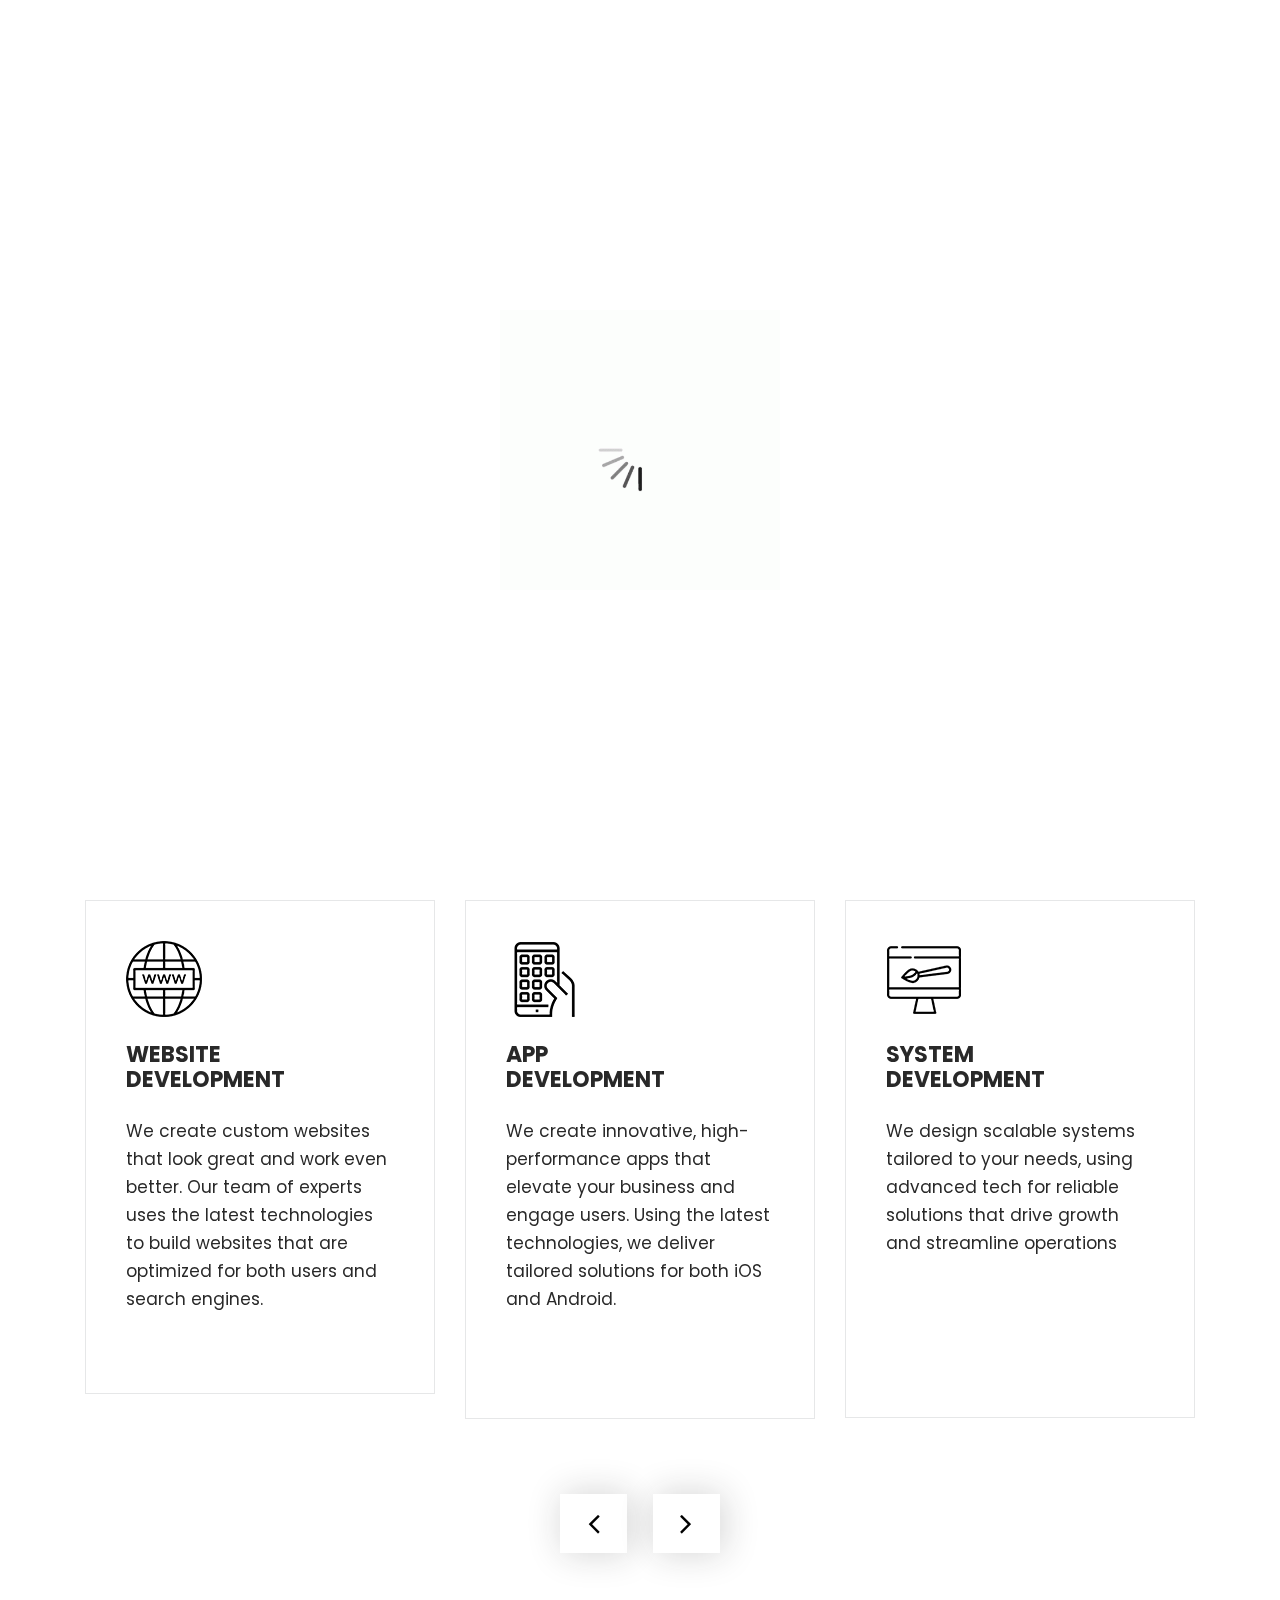
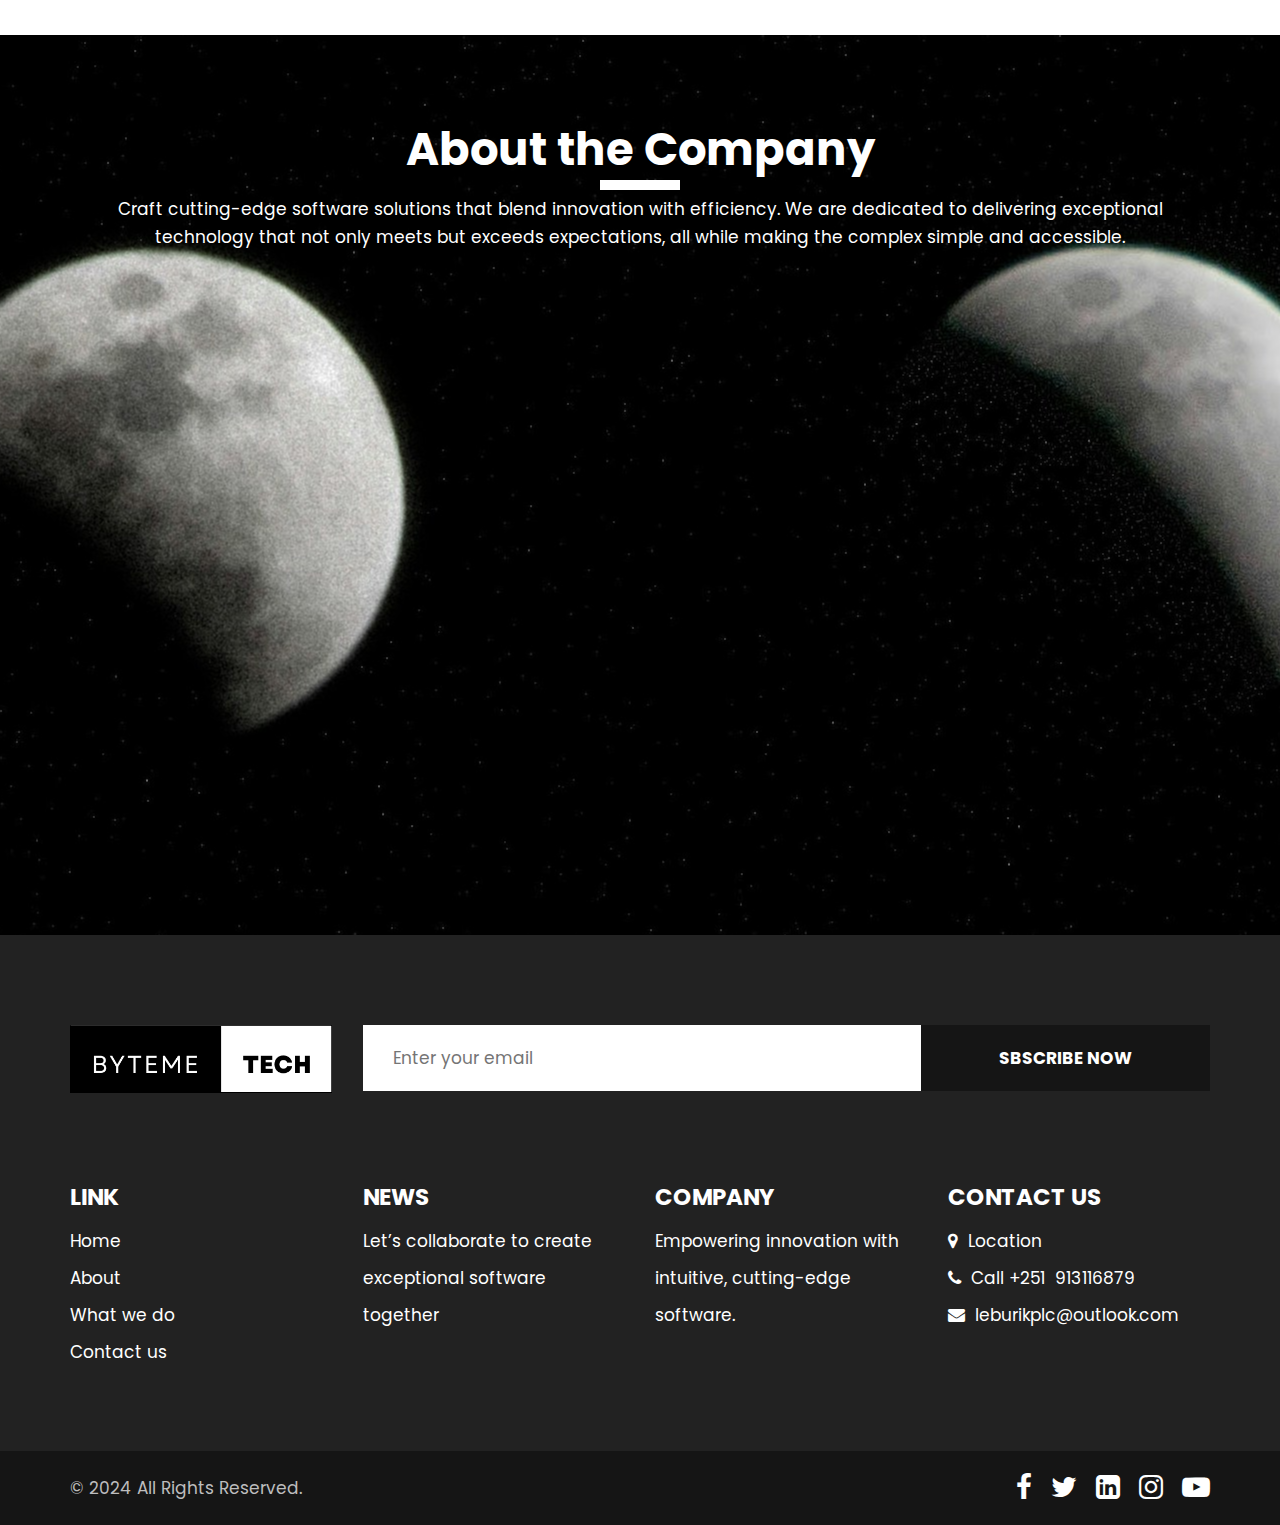
==== commit e6925046: "my changes" ====
--- a/index.html
+++ b/index.html
@@ -132,7 +132,8 @@
                           <br />Empowering Businesses to Thrive in the Digital
                           Transformation Era
                         </p>
-                        <a class="read_more" href="about.html">About Company </a
+                        <a class="read_more" href="about.html"
+                          >About the Company </a
                         ><a class="read_more" href="contact.html">Contact </a>
                       </div>
                     </div>
@@ -149,7 +150,8 @@
                           processes
                           <br />
                         </p>
-                        <a class="read_more" href="about.html">About Company </a
+                        <a class="read_more" href="about.html"
+                          >About the Company </a
                         ><a class="read_more" href="contact.html">Contact </a>
                       </div>
                     </div>
@@ -166,7 +168,8 @@
                           <br />
                           Innovative Tech Experience
                         </p>
-                        <a class="read_more" href="about.html">About Company </a
+                        <a class="read_more" href="about.html"
+                          >About the Company </a
                         ><a class="read_more" href="contact.html">Contact </a>
                       </div>
                     </div>
@@ -334,7 +337,7 @@
         <div class="row">
           <div class="col-md-12">
             <div class="titlepage text_align_center">
-              <h2>About Company</h2>
+              <h2>About the Company</h2>
               <p>
                 Craft cutting-edge software solutions that blend innovation with
                 efficiency. We are dedicated to delivering exceptional
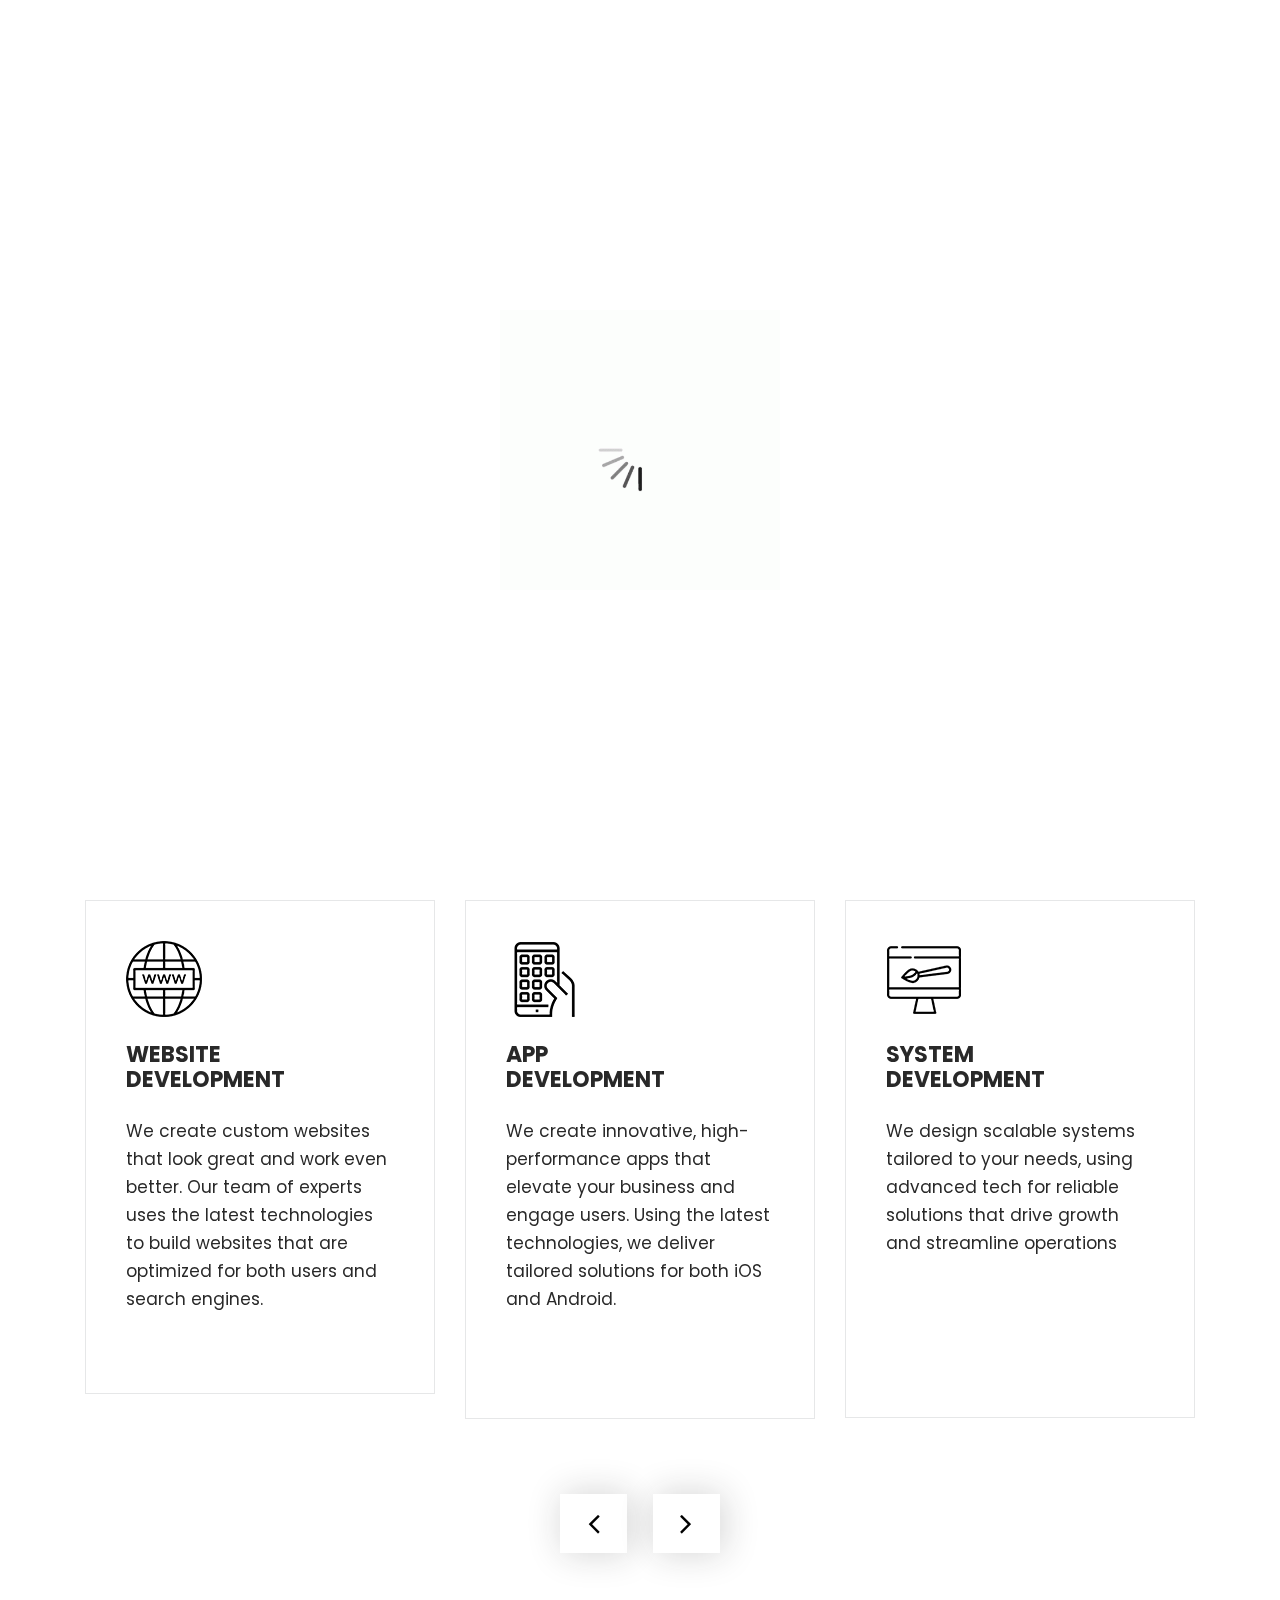
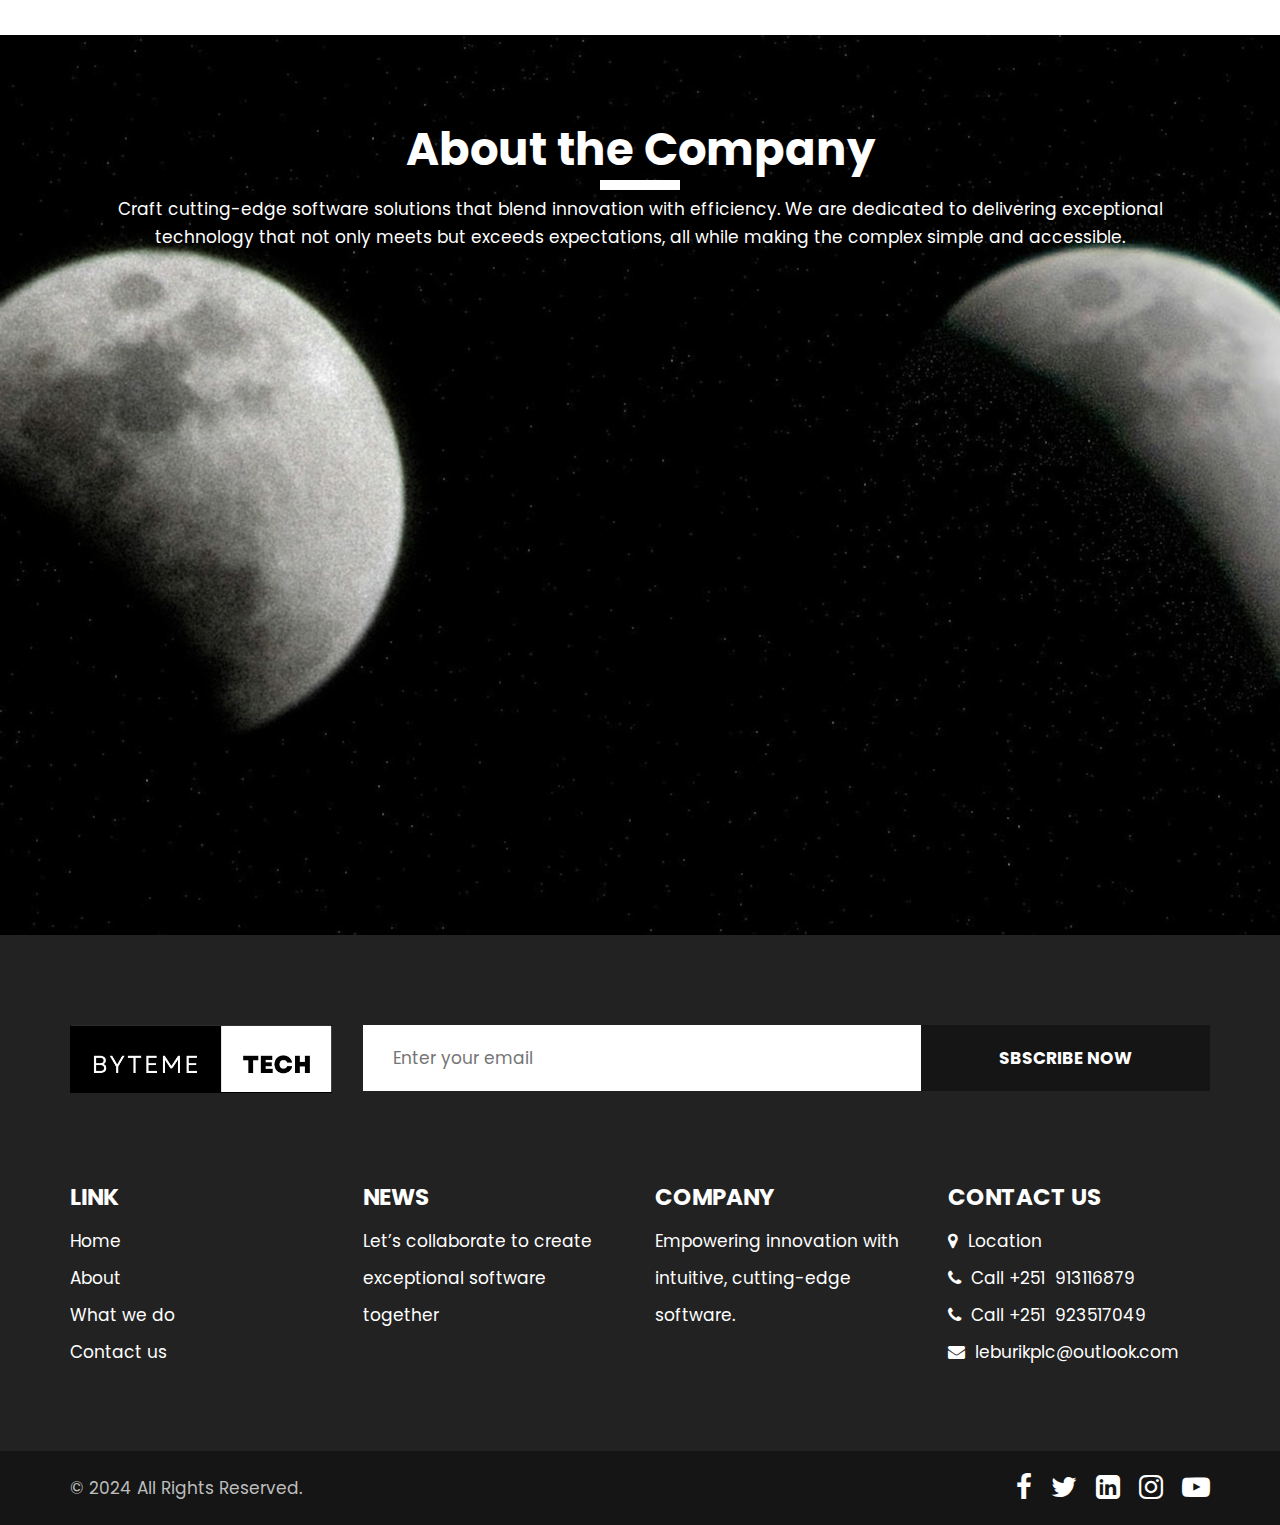
==== commit ade23882: "my changes" ====
--- a/index.html
+++ b/index.html
@@ -421,6 +421,14 @@
                       +251&nbsp; 913116879
                     </a>
                   </li>
+
+                  <li>
+                    <a href="Javascript:void(0)"
+                      ><i class="fa fa-phone" aria-hidden="true"></i> Call
+                      +251&nbsp; 923517049
+                    </a>
+                  </li>
+
                   <li>
                     <a href="Javascript:void(0)">
                       <i class="fa fa-envelope" aria-hidden="true"></i>
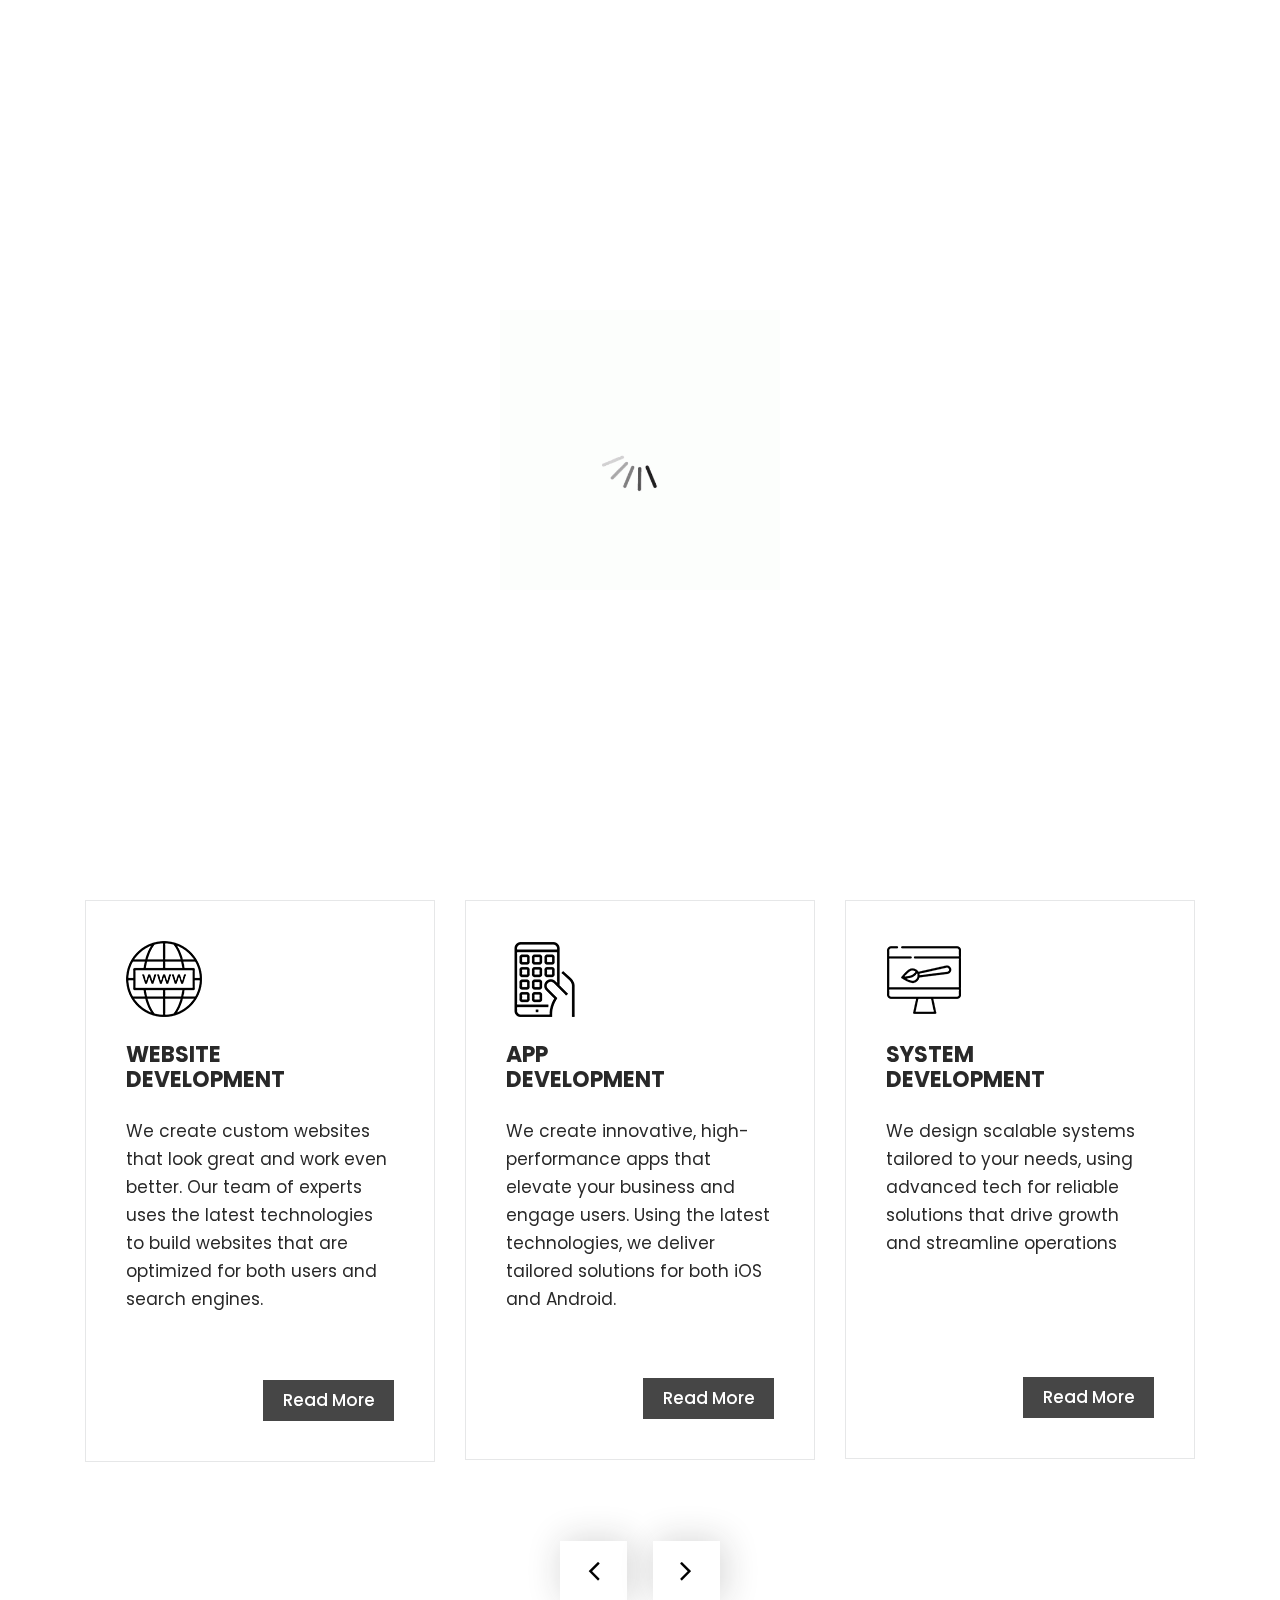
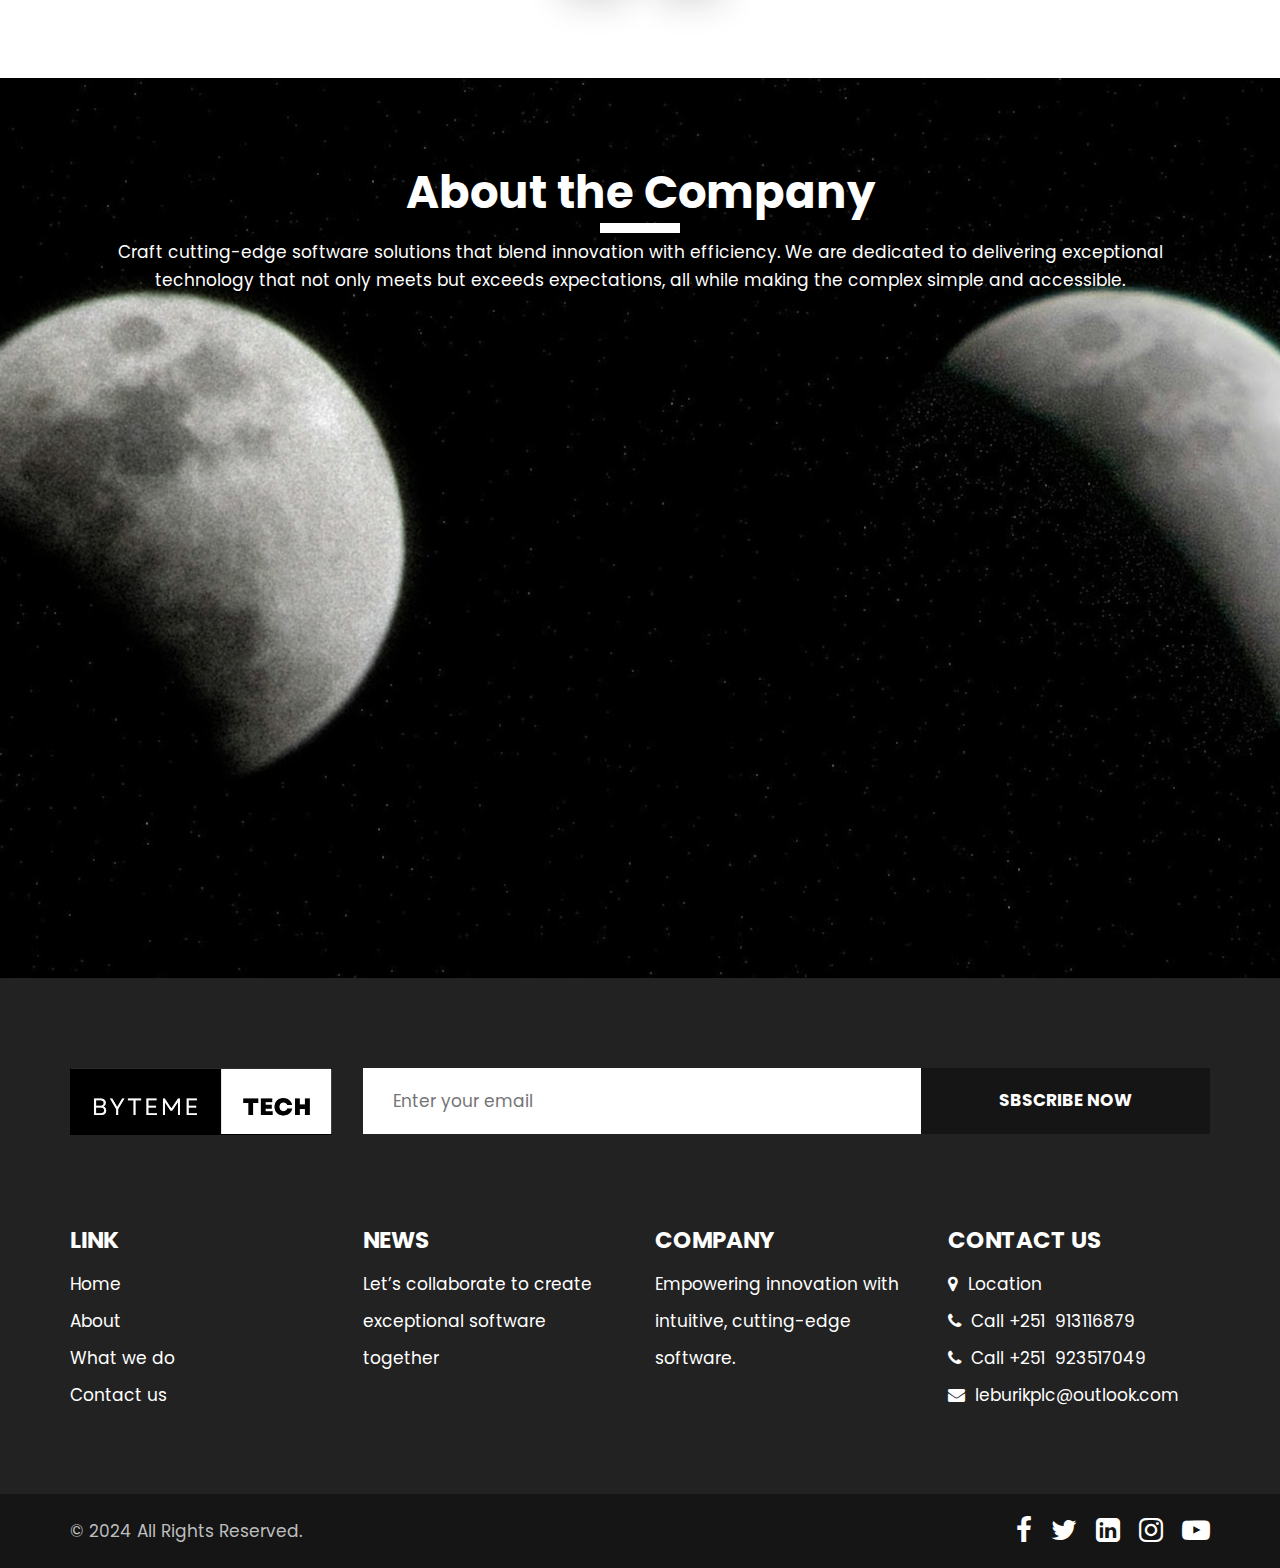
==== commit 0c538304: "my changes" ====
--- a/index.html
+++ b/index.html
@@ -234,6 +234,12 @@
                               technologies to build websites that are optimized
                               for both users and search engines.
                             </p>
+                            <a
+                              class="read_more"
+                              href="web1.html"
+                              style="margin-top: 10%"
+                              >Read More
+                            </a>
                           </div>
                         </div>
                         <div class="col-md-4">
@@ -246,6 +252,9 @@
                               latest technologies, we deliver tailored solutions
                               for both iOS and Android.
                             </p>
+                            <a class="read_more" href="mobile.html"
+                              >Read More
+                            </a>
                           </div>
                         </div>
                         <div class="col-md-4">
@@ -257,6 +266,9 @@
                               using advanced tech for reliable solutions that
                               drive growth and streamline operations
                             </p>
+                            <a class="read_more" href="system.html"
+                              >Read More
+                            </a>
                           </div>
                         </div>
                       </div>
--- a/css/style.css
+++ b/css/style.css
@@ -1019,4 +1019,16 @@
 
 .inner_page .about {
      margin: 90px 0;
+}
+
+.website_h2_header {
+     font-family: 'Roboto', sans-serif; /* Use a modern, clean font */
+     font-size: 26px; /* Make it stand out */
+     color: #2C3E50; /* Dark blue color for professionalism */
+     font-weight: bold; /* Emphasize the text */
+     text-align: center; /* Center the heading */
+     letter-spacing: 2px; /* Add some spacing between letters for style */
+     text-transform: uppercase; /* Make the text uppercase for impact */
+     margin-bottom: 2%; /* Add space below */
+     padding: 1px; /* Add padding for a cleaner look */
 }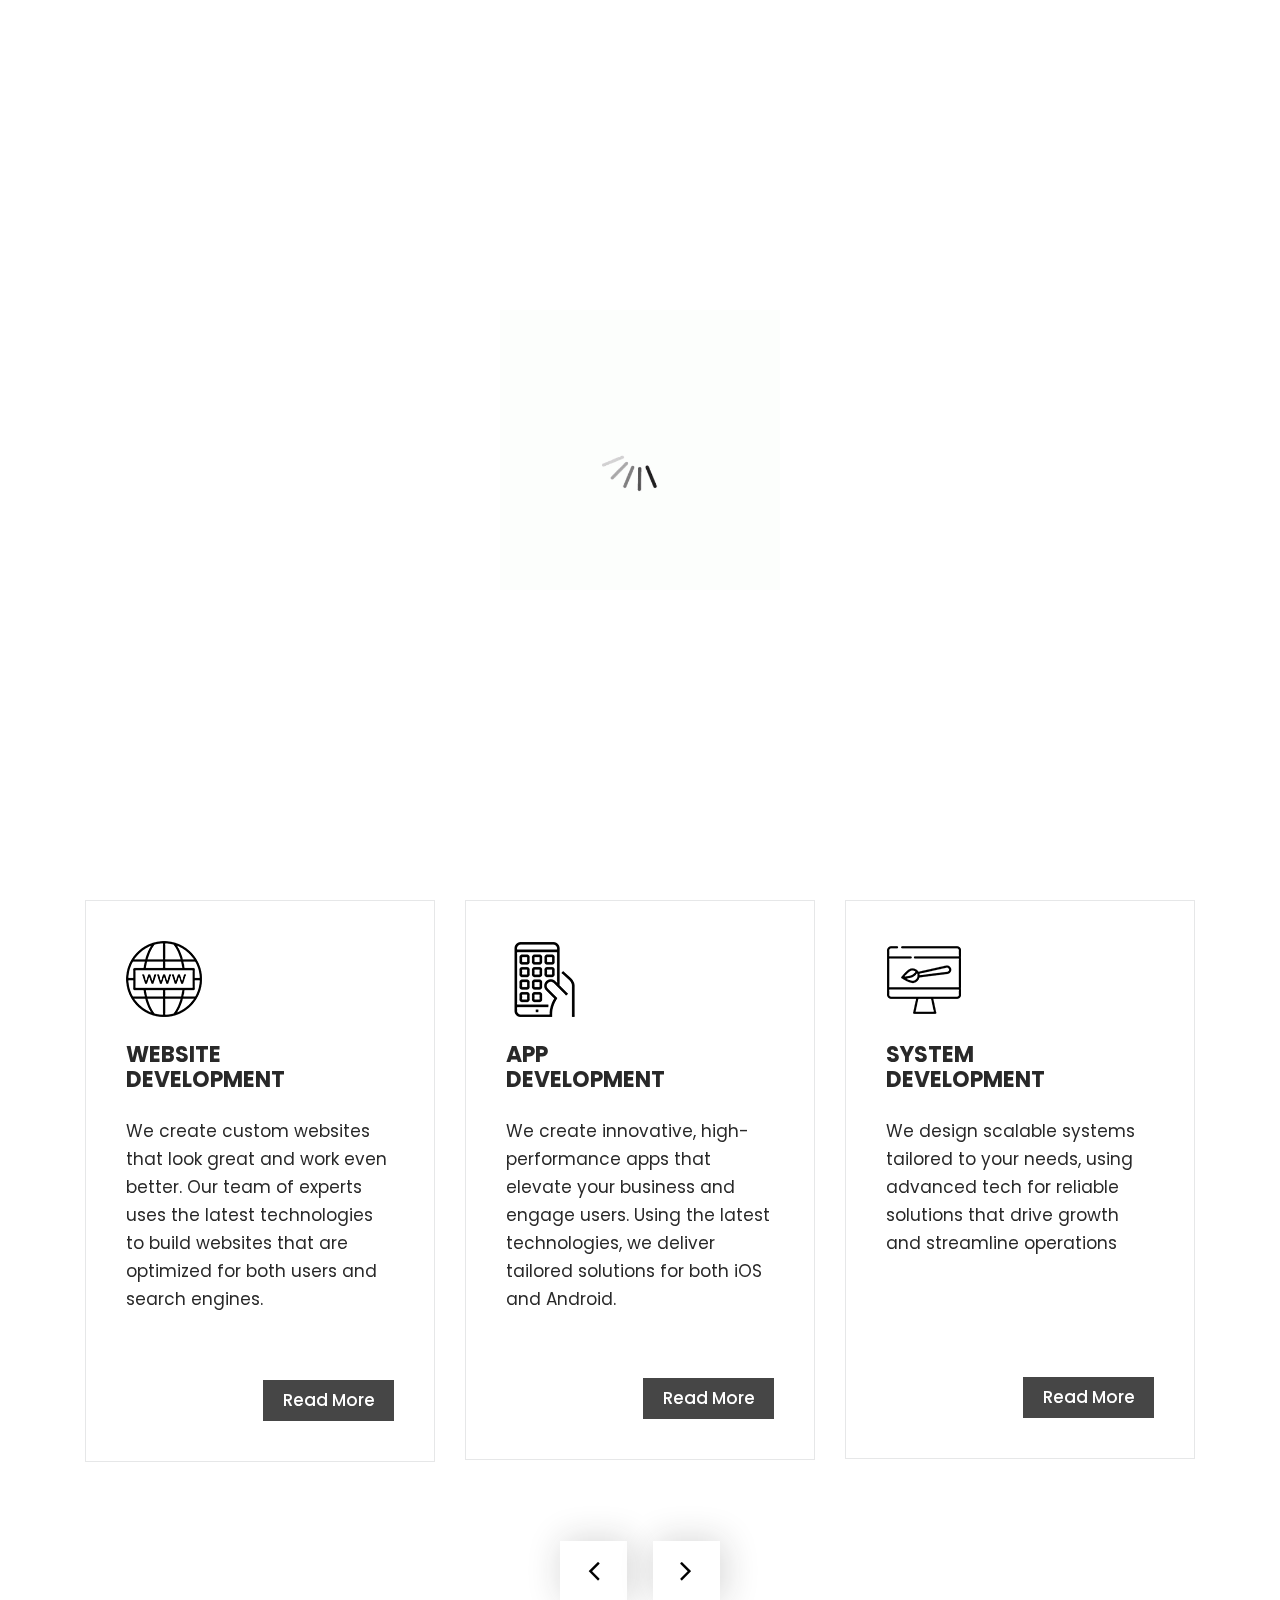
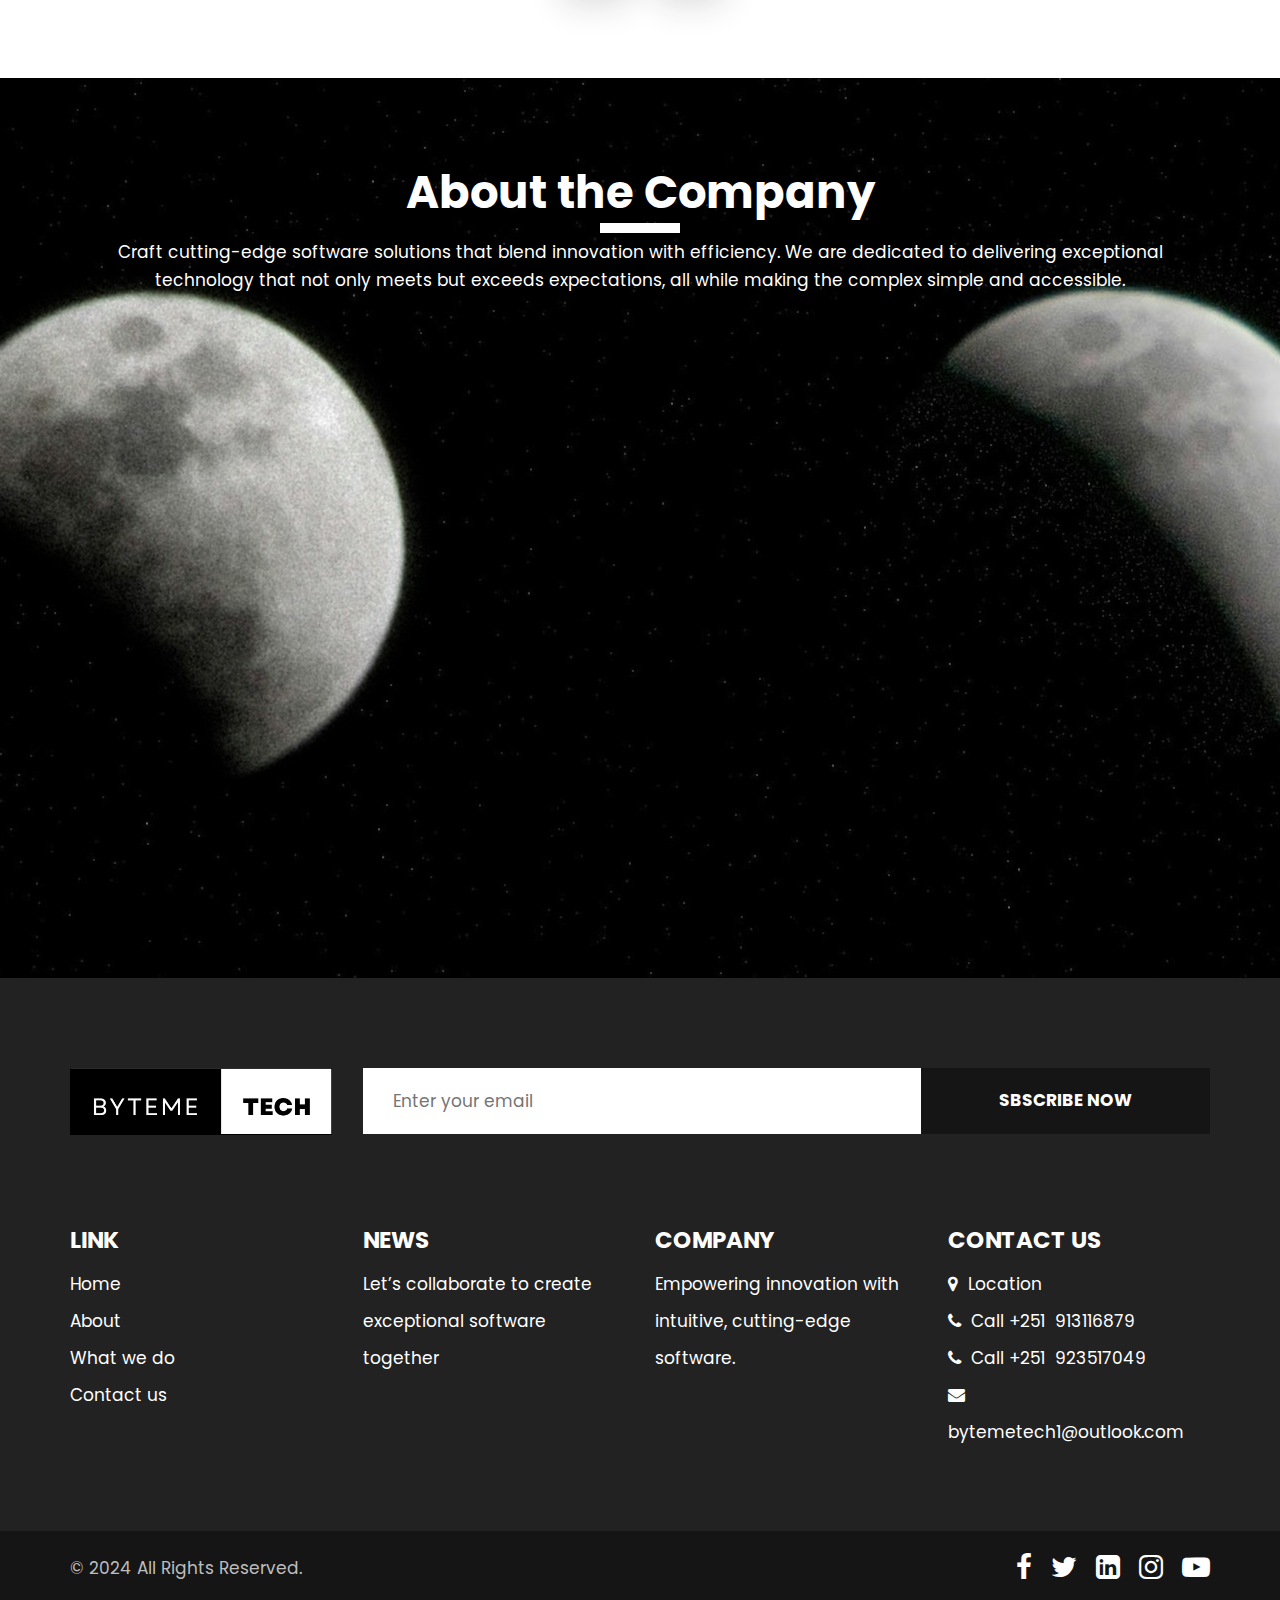
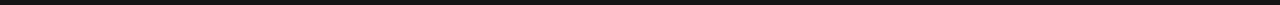
==== commit daf7715e: "modify email, validation form, readme" ====
--- a/index.html
+++ b/index.html
@@ -381,7 +381,7 @@
                 <input
                   class="ente"
                   placeholder="Enter your email"
-                  type="text"
+                  type="email"
                   name="Enter your email"
                 />
                 <button class="subs_btn">Sbscribe Now</button>
@@ -444,7 +444,7 @@
                   <li>
                     <a href="Javascript:void(0)">
                       <i class="fa fa-envelope" aria-hidden="true"></i>
-                      leburikplc@outlook.com
+                      bytemetech1@outlook.com
                     </a>
                   </li>
                 </ul>
